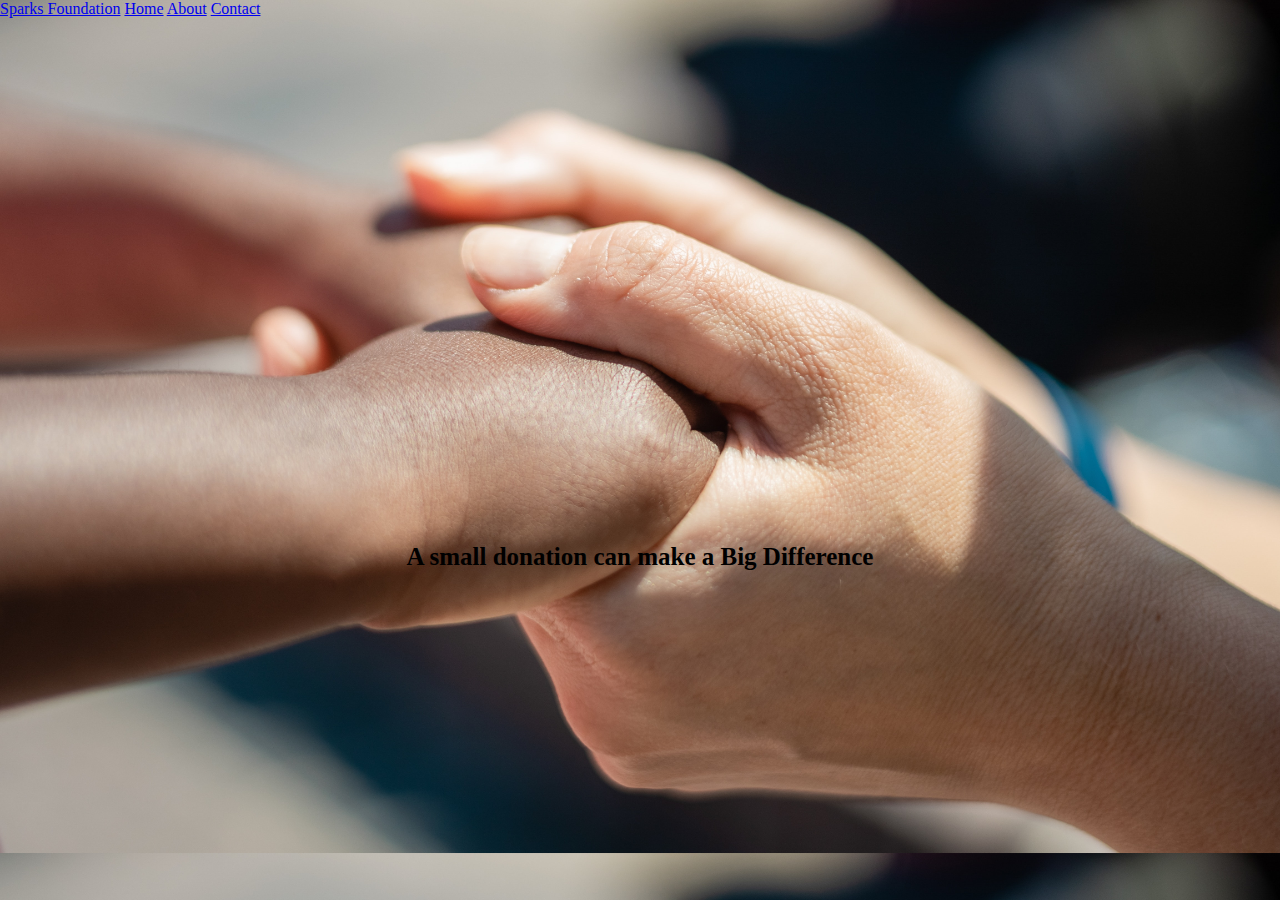
==== donate.html @ 1a726daa "donate.html" ====
<!DOCTYPE html>
<html lang="en">

<head>
    <meta charset="UTF-8">
    <meta http-equiv="X-UA-Compatible" content="IE=edge">
    <meta name="viewport" content="width=device-width, initial-scale=1.0">
    <title>Donate</title>
    <link rel="stylesheet" href="navbar.css">
</head>
<style>
    body {
        margin: 0;
        background-image: url(images/pexels-kindel-media-8301239.jpg);
        background-size: cover;
        /* background-repeat: no-repeat; */
        color: rgb(0, 0, 0);
    }

    #quote {
        display: flex;
        justify-content: center;
        margin-top: 200px;
        font-style: bold;
        font-weight: 900;
        font-size: 25px;
        font-family: Georgia, 'Times New Roman', Times, serif;
    }

    #payment {
        display: flex;
        justify-content: center;
        margin-top: 300px;
    }
</style>

<body>
    <div class="topnav">
        <a class="foundation" href="index.html">Sparks Foundation</a>
        <a href="index.html">Home</a>
        <a href="about.html">About</a>
        <a href="contact.html">Contact</a>
    </div>

    <div id="payment">
        <form>
            <script src="https://checkout.razorpay.com/v1/payment-button.js" data-payment_button_id="pl_Iv9jcH1JXkyUpd"
                async> </script>
        </form>
</body>

</html>

</div>

<div id="quote">
    <p>
        A small donation can make a Big Difference
    </p>
</div>
</body>

</html>
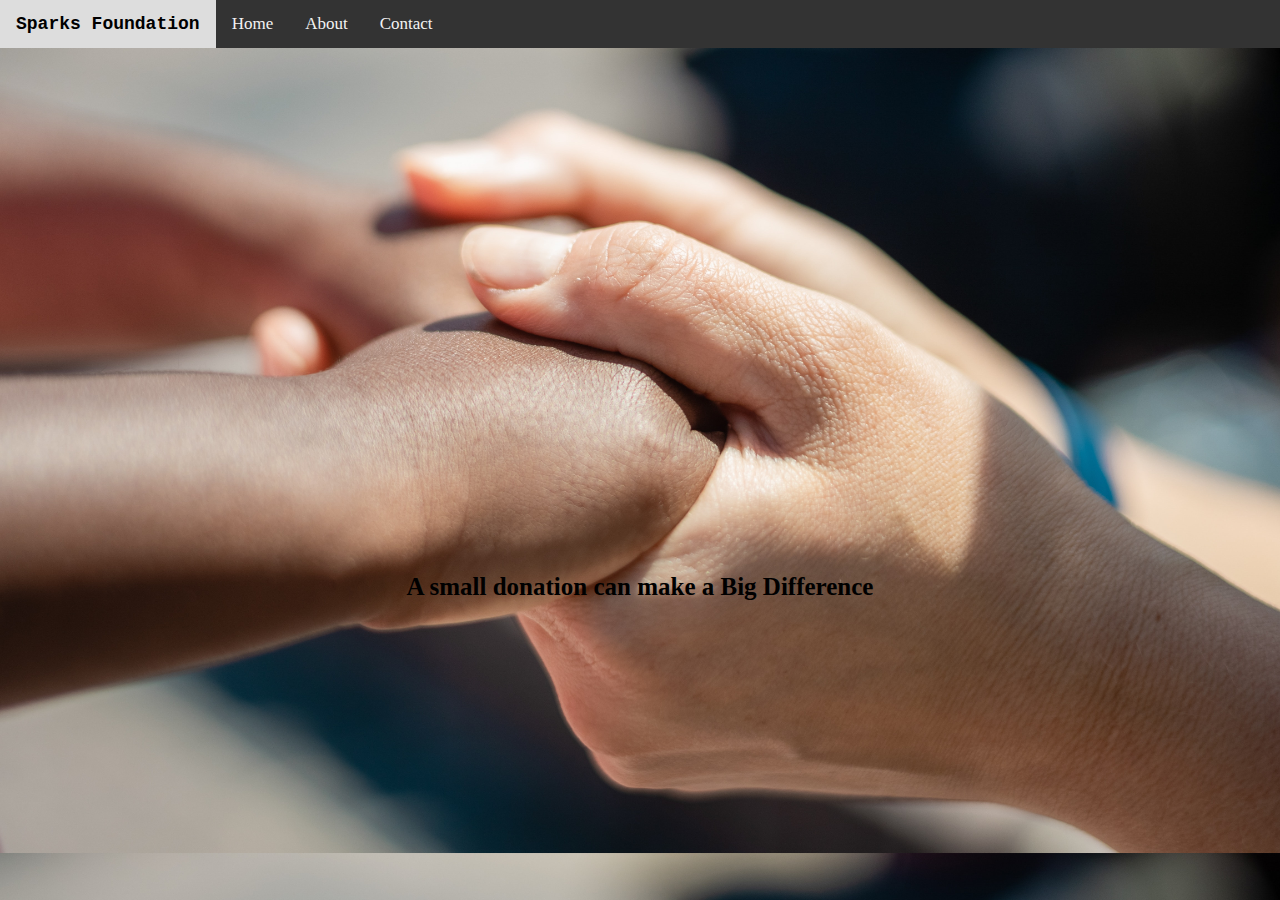
==== commit 58b55dd1: "Update donate.html" ====
--- a/donate.html
+++ b/donate.html
@@ -44,7 +44,7 @@
 
     <div id="payment">
         <form>
-            <script src="https://checkout.razorpay.com/v1/payment-button.js" data-payment_button_id="pl_Iv9jcH1JXkyUpd"
+            <script src="https://checkout.razorpay.com/v1/payment-button.js" data-payment_button_id="IyJ5uuOuJWK6Rl"
                 async> </script>
         </form>
 </body>
@@ -60,4 +60,4 @@
 </div>
 </body>
 
-</html>+</html>
--- a/navbar.css
+++ b/navbar.css
@@ -0,0 +1,38 @@
+.topnav {
+  background-color: #333;
+  overflow: hidden;
+  display: flex;
+  justify-content: flex-start;
+  position: sticky;
+  top: 0;
+  z-index: 100;
+}
+
+/* Style the links inside the navigation bar */
+.topnav a {
+  float: left;
+  color: #f2f2f2;
+  text-align: center;
+  padding: 14px 16px;
+  text-decoration: none;
+  font-size: 17px;
+}
+
+/* Change the color of links on hover */
+.topnav a:hover {
+  background-color: #ddd;
+  color: black;
+}
+
+/* Add a color to the active/current link */
+.topnav a.active {
+  background-color: #fa993f;
+  color: white;
+}
+
+.topnav .foundation {
+  font-size: large;
+  font-weight: 900;
+  font-family: "Courier New", Courier, monospace;
+  color: rgb(255, 61, 61);
+}
